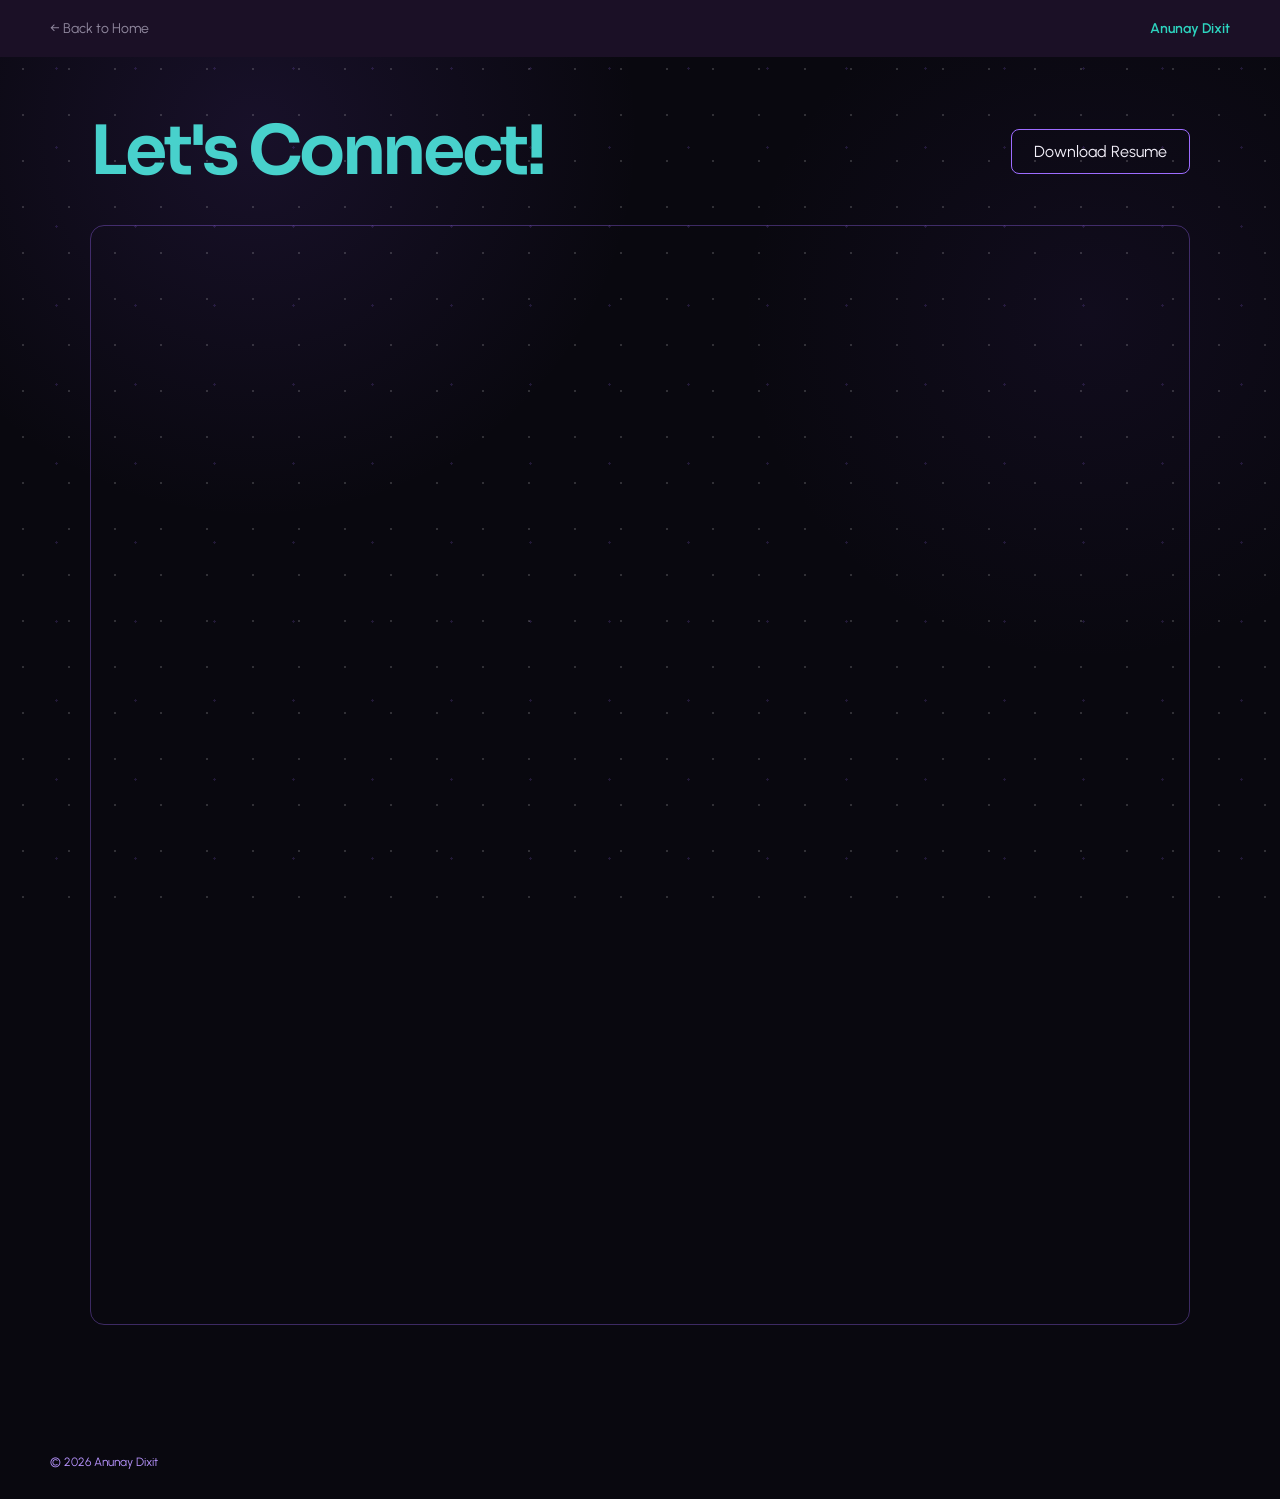
==== resume.html @ 6005b87a "Updated Resume and RC Page" ====
<!DOCTYPE html>
<html lang="en">

<head>
    <meta charset="UTF-8">
    <meta name="viewport" content="width=device-width, initial-scale=1.0">
<link rel="preconnect" href="https://fonts.googleapis.com">
<link rel="preconnect" href="https://fonts.gstatic.com" crossorigin>

<link href="https://fonts.googleapis.com/css2?family=Sora:wght@400;500;600;700&family=Urbanist:wght@400;500;600;700&display=swap" rel="stylesheet">
    <title>Resume | Anunay Dixit</title>

    <link rel="stylesheet" href="style.css">
</head>

<body>

    <header class="project-nav">

        <a href="index.html" class="back-link">
            ← Back to Home
        </a>

        <a href="index.html" class="project-home-link">
            Anunay Dixit
        </a>

    </header>


    <main class="resume-page">

        <div class="resume-header">

            <h1>Let's Connect!</h1>

            <a
                href="Anunay_Dixit_Resume.pdf"
                download
                class="resume-download-button">
                Download Resume
            </a>

        </div>


        <div class="resume-preview">

            <iframe
                src="Anunay_Dixit_Resume.pdf"
                title="Anunay Dixit Resume">
            </iframe>

        </div>

    </main>


    <footer class="site-footer">
        © 2026 Anunay Dixit
    </footer>

</body>

</html>
---- style.css ----
* {
    margin: 0;
    padding: 0;
    box-sizing: border-box;
}


body {
    font-family: Arial, Helvetica, sans-serif;
    background-color: #f7f7f5;
    color: #1d1d1f;
}


.hero {
    min-height: 100vh;

    display: flex;
    align-items: center;
    justify-content: space-between;

    max-width: 1200px;
    margin: auto;

    padding: 80px 50px;

    gap: 80px;
}


.hero-text {
    max-width: 650px;
}


.eyebrow {
    font-size: 13px;
    letter-spacing: 2px;

    margin-bottom: 22px;

    color: #6b6b6b;
}


h1 {
    font-size: 68px;
    line-height: 1;

    margin-bottom: 20px;
}


h2 {
    font-size: 24px;
    font-weight: 400;

    color: #555;

    margin-bottom: 28px;
}


.intro {
    font-size: 18px;
    line-height: 1.7;

    max-width: 600px;

    color: #555;
}


.buttons {
    display: flex;
    gap: 14px;

    margin-top: 35px;

    flex-wrap: wrap;
}


.button {
    text-decoration: none;

    padding: 14px 24px;

    border-radius: 8px;

    font-size: 15px;
    font-weight: 600;

    transition: 0.2s;
}


.primary {
    background-color: #1d1d1f;
    color: white;
}


.primary:hover {
    background-color: #3a3a3c;
}


.secondary {
    border: 1px solid #c9c9c9;

    color: #1d1d1f;

    background-color: transparent;
}


.secondary:hover {
    background-color: #eeeeeb;
}


.hero-image img {
    width: 340px;
    height: 420px;

    object-fit: cover;

    border-radius: 18px;
}


@media (max-width: 850px) {

    .hero {
        flex-direction: column-reverse;

        text-align: center;

        padding: 50px 25px;
    }


    h1 {
        font-size: 48px;
    }


    .buttons {
        justify-content: center;
    }


    .hero-image img {
        width: 280px;
        height: 350px;
    }

}

/* Contact Page */

.contact {
    max-width: 900px;
    margin: auto;
    padding: 100px 50px;
}


.back-link {
    display: inline-block;
    margin-bottom: 80px;

    text-decoration: none;
    color: #555;

    font-size: 15px;
}


.back-link:hover {
    color: #1d1d1f;
}


.contact h1 {
    font-size: 64px;
    margin-bottom: 25px;
}


.contact-intro {
    font-size: 19px;
    line-height: 1.7;

    color: #555;

    max-width: 600px;
    margin-bottom: 60px;
}


.contact-links {
    border-top: 1px solid #d8d8d8;
}


.contact-item {
    display: grid;
    grid-template-columns: 150px 1fr;

    padding: 25px 0;

    border-bottom: 1px solid #d8d8d8;
}


.contact-item p {
    color: #777;
}


.contact-item a {
    color: #1d1d1f;
    text-decoration: none;

    font-size: 17px;
}


.contact-item a:hover {
    text-decoration: underline;
}


@media (max-width: 600px) {

    .contact {
        padding: 50px 25px;
    }

    .contact h1 {
        font-size: 44px;
    }

    .contact-item {
        grid-template-columns: 1fr;
        gap: 8px;
    }

}
/* Projects Page */

.projects-page {
    max-width: 1200px;
    margin: auto;

    padding: 80px 50px 120px;
}


.projects-header {
    margin-bottom: 70px;
}


.projects-header h1 {
    font-size: 64px;

    margin-bottom: 20px;
}


.projects-intro {
    max-width: 650px;

    font-size: 18px;
    line-height: 1.7;

    color: #555;
}


/* Project List */

.project-list {
    border-top: 1px solid #d8d8d4;
}


.project-row {
    display: grid;

    grid-template-columns: 1fr auto;
    gap: 30px;

    align-items: center;

    min-height: 180px;

    padding: 35px 15px;

    border-bottom: 1px solid #d8d8d4;

    text-decoration: none;

    color: #1d1d1f;

    transition:
        padding-left 0.25s ease,
        background-color 0.25s ease;
}


.project-row:hover {
    padding-left: 30px;

    background-color: #eeeeeb;
}


.project-row-content h2 {
    font-size: 34px;

    font-weight: 500;

    color: #1d1d1f;

    margin: 0;
}


.project-row-arrow {
    font-size: 30px;

    color: #999;

    transition:
        transform 0.25s ease,
        color 0.25s ease;
}


.project-row:hover .project-row-arrow {
    transform: translateX(8px);

    color: #1d1d1f;
}


/* Mobile */

@media (max-width: 650px) {

    .projects-page {
        padding: 50px 25px 80px;
    }


    .projects-header h1 {
        font-size: 46px;
    }


    .project-row {
        grid-template-columns: 1fr;

        min-height: 140px;

        padding: 25px 5px;
    }


    .project-row:hover {
        padding-left: 5px;
    }


    .project-row-content h2 {
        font-size: 26px;
    }


    .project-row-arrow {
        display: none;
    }

    .subsystem-card-centered {
        width: 100%;
    }

}


/* Mobile */

@media (max-width: 600px) {

    .projects-page {
        padding: 50px 25px 80px;
    }


    .projects-header h1 {
        font-size: 46px;
    }


    .project-grid {
        grid-template-columns: 1fr;
    }


    .project-image {
        height: 240px;
    }

}
/* =====================================================
   PROJECT CASE STUDY
===================================================== */


.project-detail-page {
    background-color: #f7f7f5;
}


/* Top Navigation */

.project-nav {
    max-width: 1200px;

    margin: auto;

    padding: 35px 50px;

    display: flex;

    justify-content: space-between;
    align-items: center;
}


.project-nav a {
    color: #555;

    text-decoration: none;

    font-size: 14px;
}


.project-nav a:hover {
    color: #1d1d1f;
}


.project-home-link {
    font-weight: 600;
}



/* Main Case Study Width */

.project-detail-page main {
    max-width: 1200px;

    margin: auto;

    padding: 20px 50px 120px;
}



/* Hero */

.case-hero {
    padding: 60px 0 110px;
}


.case-hero h1 {
    font-size: clamp(56px, 8vw, 105px);

    line-height: 0.95;

    max-width: 1000px;

    margin-bottom: 35px;
}


.case-subtitle {
    max-width: 760px;

    font-size: 23px;

    line-height: 1.55;

    color: #555;
}


.project-meta {
    display: grid;

    grid-template-columns: repeat(4, 1fr);

    gap: 30px;

    margin: 60px 0;
}


.project-meta > div {
    border-top: 1px solid #ccc;

    padding-top: 15px;
}


.meta-label {
    display: block;

    color: #888;

    font-size: 12px;

    text-transform: uppercase;

    letter-spacing: 1px;

    margin-bottom: 8px;
}


.meta-value {
    font-size: 14px;

    line-height: 1.5;
}


.case-hero-media {
    width: 100%;
    height: 650px;
    border-radius: 18px;
    overflow: hidden;
    background: transparent;

    display: flex;
    align-items: center;
    justify-content: center;
}


.case-hero-media img {
    width: 100%;

    height: 100%;

    object-fit: cover;

    display: block;
}



/* Generic Sections */

.case-section {
    padding: 110px 0;

    border-top: 1px solid #d8d8d4;
}


.section-label {
    font-size: 12px;

    letter-spacing: 1.7px;

    color: #888;

    margin-bottom: 35px;
}


.section-heading {
    max-width: 780px;

    margin-bottom: 60px;
}


.section-heading h2,
.section-content h2 {
    font-size: 44px;

    line-height: 1.15;

    margin-bottom: 25px;
}


.section-heading p {
    color: #555;

    font-size: 18px;

    line-height: 1.7;
}



/* Two Column Sections */

.case-two-column {
    display: grid;

    grid-template-columns: 220px 1fr;

    gap: 80px;
}


.case-two-column .section-label {
    margin: 0;
}


.section-content {
    max-width: 760px;
}


.section-content p {
    font-size: 17px;

    line-height: 1.75;

    color: #555;

    margin-bottom: 22px;
}


.case-lead {
    font-size: 21px !important;

    color: #303030 !important;
}



/* Objectives */

.objective-grid {
    display: grid;

    grid-template-columns: repeat(2, 1fr);

    gap: 20px;
}


.objective-card {
    background: white;

    padding: 35px;

    border-radius: 14px;

    border: 1px solid #e0e0dd;
}


.objective-card span {
    font-size: 12px;

    color: #999;
}


.objective-card h3 {
    margin: 35px 0 12px;

    font-size: 21px;
}


.objective-card p {
    color: #666;

    line-height: 1.6;
}



/* Main Technical Image */

.large-project-image {
    margin: 60px 0 80px;
}


.large-project-image img {
    width: 100%;

    max-height: 650px;

    object-fit: contain;

    background: white;

    border-radius: 14px;

    padding: 30px;
}


figure figcaption {
    color: #777;

    font-size: 13px;

    line-height: 1.5;

    margin-top: 12px;
}



/* Subsystems */

.subsystem-grid {
    display: grid;

    grid-template-columns: repeat(2, 1fr);

    gap: 30px;
}


.subsystem-card {
    background: white;

    border: 1px solid #e1e1de;

    border-radius: 14px;

    overflow: hidden;
}


.subsystem-media {
    height: 310px;

    background: transparent;
}


.subsystem-media img {
    width: 100%;

    height: 100%;

    object-fit: contain;

    padding: 20px;
}


.subsystem-text {
    padding: 30px;
}


.subsystem-number {
    color: #999;

    font-size: 12px;
}


.subsystem-text h3 {
    font-size: 22px;

    margin: 18px 0 12px;
}


.subsystem-text p {
    color: #666;

    line-height: 1.65;
}



/* Engineering Decisions */

.decision-item {
    margin-top: 50px;

    padding-top: 30px;

    border-top: 1px solid #ddd;
}


.decision-item h3 {
    font-size: 22px;

    margin-bottom: 12px;
}



/* Image Pair */

.image-pair {
    display: grid;

    grid-template-columns: 1fr 1fr;

    gap: 30px;

    margin: 50px 0;
}


.image-pair img {
    width: 100%;

    height: 480px;

    object-fit: cover;

    border-radius: 12px;
}


.wide-body-text {
    max-width: 800px;

    color: #555;

    font-size: 17px;

    line-height: 1.75;
}



/* Videos */

.video-grid {
    display: grid;

    grid-template-columns: repeat(2, 1fr);

    gap: 30px;
}


.project-video video {
    width: 100%;

    height: 360px;

    object-fit: cover;

    background: #111;

    border-radius: 14px;
}



/* Results */

.results-grid {
    display: grid;

    grid-template-columns: repeat(4, 1fr);

    gap: 15px;

    margin-bottom: 80px;
}


.result-card {
    background: #1d1d1f;

    color: white;

    padding: 35px 25px;

    border-radius: 14px;
}


.result-number {
    font-size: 37px;

    font-weight: 600;

    margin-bottom: 14px;

    text-align: center;
}

.result-card-center-start {
    grid-column: 2;
}

.result-description {
    color: #ccc;

    line-height: 1.5;

    font-size: 14px;

    text-align: center;

}



/* Future Work */

.future-work {
    margin-top: 60px;

    padding-top: 30px;

    border-top: 1px solid #ddd;
}


.future-work h3 {
    font-size: 22px;

    margin-bottom: 20px;
}


.future-work ul {
    padding-left: 20px;
}


.future-work li {
    margin-bottom: 12px;

    line-height: 1.6;

    color: #555;
}



/* Team */

.team-section p {
    max-width: 750px;

    font-size: 16px;

    line-height: 1.7;
}


.acknowledgment {
    color: #777;

    margin-top: 15px;
}



/* Next Project */

.next-project {
    padding-top: 90px;

    border-top: 1px solid #ddd;
}


.next-project a {
    display: inline-block;

    color: #1d1d1f;

    text-decoration: none;

    font-size: 38px;

    font-weight: 600;

    margin-top: 10px;
}


.next-project a:hover {
    opacity: 0.6;
}



/* =====================================================
   RESPONSIVE
===================================================== */

@media (max-width: 900px) {

    .project-meta {
        grid-template-columns: repeat(2, 1fr);
    }


    .case-two-column {
        grid-template-columns: 1fr;

        gap: 30px;
    }


    .subsystem-grid {
        grid-template-columns: 1fr;
    }


    .results-grid {
        grid-template-columns: repeat(2, 1fr);
    }

}



@media (max-width: 650px) {

    .project-nav {
        padding: 25px;
    }


    .project-detail-page main {
        padding: 10px 25px 80px;
    }


    .case-hero {
        padding: 40px 0 80px;
    }


    .case-hero h1 {
        font-size: 54px;
    }


    .case-subtitle {
        font-size: 19px;
    }


    .project-meta {
        grid-template-columns: 1fr 1fr;

        gap: 20px;
    }


    .case-hero-media {
        height: 400px;
    }


    .case-section {
        padding: 75px 0;
    }


    .section-heading h2,
    .section-content h2 {
        font-size: 34px;
    }


    .objective-grid,
    .image-pair,
    .video-grid,
    .results-grid {
        grid-template-columns: 1fr;
    }


    .image-pair img {
        height: 350px;
    }


    .project-video video {
        height: 300px;
    }


    .next-project a {
        font-size: 28px;
    }

}
.inline-analysis-image {
    width: 100%;
    max-width: 650px;

    margin-top: 25px;

    background-color: white;

    padding: 20px;

    border-radius: 12px;
}
/* =====================================================
   WAKEWHEEL
===================================================== */


.award-banner {
    display: inline-block;

    margin-top: 35px;

    padding: 11px 18px;

    border: 1px solid #c8c8c5;

    border-radius: 100px;

    font-size: 14px;
    font-weight: 600;
}



/* How It Works */

.wakewheel-flow {
    display: grid;

    grid-template-columns:
        1fr auto
        1fr auto
        1fr auto
        1fr;

    gap: 18px;

    align-items: center;
}


.flow-card {
    background: white;

    border: 1px solid #e0e0dd;

    border-radius: 14px;

    padding: 28px;

    min-height: 230px;
}


.flow-number {
    color: #999;

    font-size: 12px;

    margin-bottom: 35px;
}


.flow-card h3 {
    font-size: 21px;

    margin-bottom: 12px;
}


.flow-card p {
    color: #666;

    line-height: 1.6;
}


.flow-arrow {
    color: #aaa;

    font-size: 24px;
}



/* Architecture */

.system-architecture {
    display: grid;

    grid-template-columns:
        1fr auto
        1fr auto
        1fr auto
        1fr;

    gap: 18px;

    align-items: center;
}


.architecture-node {
    background: white;

    border: 1px solid #e0e0dd;

    border-radius: 14px;

    padding: 30px;

    min-height: 200px;
}


.architecture-node span {
    color: #999;

    font-size: 11px;

    letter-spacing: 1px;
}


.architecture-node h3 {
    margin: 25px 0 12px;

    font-size: 20px;
}


.architecture-node p {
    color: #666;

    line-height: 1.6;

    font-size: 14px;
}


.architecture-line {
    color: #aaa;

    font-size: 24px;
}



/* Dashboard */

.dashboard-display img {
    width: 80%;

    border-radius: 14px;

    border: 1px solid #ddd;
    display: block;
    margin: 0 auto;
}

.dashboard-display figcaption {
    width: 80%;
    margin: 12px auto 0;
    text-align: left;
}


/* Demo */

.wakewheel-demo {
    max-width: 900px;
    margin: 0 auto;
}


.wakewheel-demo video {
    width: 100%;

    height: auto;

    max-height: 600px;
}



/* Award Outcome */

.award-outcome {
    margin-top: 60px;

    display: flex;

    gap: 25px;

    padding: 30px;

    border: 1px solid #ddd;

    border-radius: 14px;

    background: white;
}


.award-outcome > span {
    font-size: 30px;
}


.award-small {
    font-size: 11px !important;

    letter-spacing: 1.5px;

    color: #999 !important;

    margin-bottom: 8px !important;
}


.award-outcome h3 {
    font-size: 22px;

    margin-bottom: 5px;
}



/* Responsive */

@media (max-width: 950px) {

    .wakewheel-flow,
    .system-architecture {
        grid-template-columns: 1fr 1fr;
    }


    .flow-arrow,
    .architecture-line {
        display: none;
    }

}


@media (max-width: 600px) {

    .wakewheel-flow,
    .system-architecture {
        grid-template-columns: 1fr;
    }

}
/* =====================================================
   AUTOMATED DATA TRANSFER PROJECT
===================================================== */


/* Hero Architecture */

.automation-hero {
    min-height: 360px;

    display: grid;
    grid-template-columns: 1fr auto 1fr auto 1fr auto 1fr;

    gap: 20px;

    align-items: center;

    background: #1d1d1f;

    padding: 50px;

    border-radius: 18px;
}


.automation-hero-node {
    color: white;
}


.automation-hero-node span {
    font-size: 11px;

    letter-spacing: 1.5px;

    color: #999;
}


.automation-hero-node h3 {
    font-size: 22px;

    margin-top: 15px;
}


.automation-hero-arrow {
    color: #777;

    font-size: 28px;
}



/* Program Cards */

.program-grid {
    display: grid;

    grid-template-columns: repeat(3, 1fr);

    gap: 25px;
}


.program-card {
    background: white;

    border: 1px solid #dfdfdc;

    border-radius: 14px;

    padding: 32px;

    display: flex;
    flex-direction: column;

    min-height: 360px;
}


.program-top {
    display: flex;

    justify-content: space-between;

    align-items: center;

    margin-bottom: 55px;
}


.program-top span {
    color: #999;

    font-size: 12px;
}


.program-top code {
    background: #eeeeeb;

    padding: 7px 10px;

    border-radius: 6px;

    font-size: 12px;
}


.program-card h3 {
    font-size: 23px;

    margin-bottom: 15px;
}


.program-card > p {
    color: #666;

    line-height: 1.7;
}


.program-tech {
    margin-top: auto;

    padding-top: 30px;

    color: #888;

    font-size: 12px;
}



/* Direct Data Flow */

.vertical-flow {
    max-width: 750px;

    margin: 50px auto 0;
}


.data-flow-node {
    background: white;

    border: 1px solid #dededb;

    border-radius: 14px;

    padding: 30px;
}


.data-flow-node span {
    color: #999;

    font-size: 11px;

    letter-spacing: 1px;
}


.data-flow-node h3 {
    font-size: 21px;

    margin: 15px 0 10px;
}


.data-flow-node p {
    color: #666;

    line-height: 1.6;
}


.data-flow-node code {
    display: inline-block;

    margin-top: 18px;

    padding: 8px 12px;

    background: #eeeeeb;

    border-radius: 6px;
}


.vertical-arrow {
    text-align: center;

    padding: 13px;

    color: #aaa;

    font-size: 22px;
}



/* API Flow */

.api-flow {
    display: grid;

    grid-template-columns: 1fr auto 1fr auto 1fr;

    gap: 25px;

    align-items: center;

    margin-top: 50px;
}


.api-node {
    background: white;

    border: 1px solid #dededb;

    border-radius: 14px;

    padding: 35px;

    min-height: 220px;
}


.api-node span {
    font-size: 11px;

    letter-spacing: 1px;

    color: #999;
}


.api-node h3 {
    margin: 30px 0 12px;

    font-size: 20px;
}


.api-node p {
    color: #666;

    line-height: 1.6;
}


.api-connection {
    text-align: center;

    color: #999;

    font-size: 11px;

    letter-spacing: 1px;
}


.api-connection div {
    font-size: 25px;

    margin-top: 8px;
}



/* Code Examples */

.code-explanation-grid {
    display: grid;

    grid-template-columns: 1fr 1fr;

    gap: 30px;
}


.code-explanation {
    background: white;

    border: 1px solid #dededb;

    border-radius: 14px;

    padding: 35px;
}


.code-label {
    font-size: 11px;

    letter-spacing: 1.5px;

    color: #999;
}


.code-explanation h3 {
    margin: 15px 0 25px;

    font-size: 22px;
}


.code-explanation pre {
    background: #1d1d1f;

    color: #f5f5f5;

    padding: 25px;

    border-radius: 10px;

    overflow-x: auto;

    margin-bottom: 25px;
}


.code-explanation p:last-child {
    color: #666;

    line-height: 1.6;
}



/* Technologies */

.technology-grid {
    display: grid;

    grid-template-columns: repeat(3, 1fr);

    gap: 15px;
}


.technology-card {
    border-top: 1px solid #ccc;

    padding: 25px 5px;
}


.technology-card h3 {
    font-size: 19px;

    margin-bottom: 8px;
}


.technology-card p {
    color: #777;

    font-size: 14px;
}



/* Responsive */

@media (max-width: 950px) {

    .program-grid {
        grid-template-columns: 1fr;
    }


    .automation-hero {
        grid-template-columns: 1fr 1fr;
    }


    .automation-hero-arrow {
        display: none;
    }


    .api-flow {
        grid-template-columns: 1fr;
    }


    .api-connection {
        transform: rotate(90deg);

        margin: 5px;
    }

}


@media (max-width: 650px) {

    .automation-hero {
        grid-template-columns: 1fr;

        padding: 30px;
    }


    .code-explanation-grid {
        grid-template-columns: 1fr;
    }


    .technology-grid {
        grid-template-columns: 1fr 1fr;
    }

}

.hero-process {
    margin-top: 60px;
}

.hero-process-label {
    font-size: 12px;
    letter-spacing: 1.7px;
    color: #888;
    margin-bottom: 20px;
}

.automation-hero-node p {
    color: #aaa;
    font-size: 14px;
    line-height: 1.5;
    margin-top: 10px;
}

.method-grid {
    display: grid;
    grid-template-columns: repeat(2, 1fr);
    gap: 25px;
}

.method-card {
    background: white;
    border: 1px solid #dfdfdc;
    border-radius: 14px;
    padding: 35px;
    min-height: 360px;
}

.method-number {
    color: #999;
    font-size: 12px;
    margin-bottom: 50px;
}

.method-type {
    color: #888;
    font-size: 11px;
    letter-spacing: 1.4px;
    margin-bottom: 12px;
}

.method-card h3 {
    font-size: 25px;
    margin-bottom: 15px;
}

.method-card > p {
    color: #666;
    line-height: 1.7;
}

.method-file {
    display: inline-block;
    margin-top: 35px;
    padding: 8px 12px;
    background: #eeeeeb;
    border-radius: 6px;
    font-family: monospace;
    font-size: 13px;
}

@media (max-width: 650px) {

    .method-grid {
        grid-template-columns: 1fr;
    }

}

.result-title {
    font-size: 12px;
    font-weight: 600;
    letter-spacing: 1.2px;
    text-transform: uppercase;
    color: #777;
    margin-bottom: 18px;
}

.outcome-section .section-label {
    margin-bottom: 35px;
}


.outcome-content {
    max-width: 850px;

    margin: 0 auto;
}


.outcome-section .award-outcome {
    margin-top: 0;

    margin-left: auto;
    margin-right: auto;

    max-width: 700px;
}


.outcome-text {
    max-width: 760px;
    margin: 55px auto 0;
    text-align: center;
}

.outcome-text p {
    font-size: 17px;
    line-height: 1.8;
    color: #555;
    margin: 0;
}

.subsystem-card-centered {
    grid-column: 1 / -1;
    width: calc(50% - 12px);
    justify-self: center;
}

.centered-text {
    max-width: 760px;
    margin-left: auto;
    margin-right: auto;
    text-align: center;
}

.centered-text-left-indent {
    max-width: 760px;
    margin-left: auto;
    margin-right: auto;
    text-align: left;
}

.project-gif {
    width: 100%;
    aspect-ratio: 1 / 1;
    object-fit: cover;
    display: block;
    border-radius: 12px;
}

.project-gif-right {
    width: 100%;
    aspect-ratio: 1 / 1;
    object-fit: cover;
    display: block;
    border-radius: 12px;
    object-position: 70% 30%;
}

.project-gif-top {
    width: 100%;
    aspect-ratio: 1 / 1;
    object-fit: cover;
    display: block;
    border-radius: 12px;
    object-position: 50% 30%;
}

.subsystem-media-two {
    display: grid;
    grid-template-columns: 1fr 1fr;
    gap: 6px;
}

.subsystem-media-two img {
    width: 100%;
    height: 100%;
    object-fit: cover;
    min-width: 0;
}

.prototype-image {
    max-width: 500px;
    margin: 0 auto;
}

.prototype-image img {
    width: 100%;
    display: block;
    border: none;
    background: transparent;
    padding: 0;
    box-shadow: none;
    border-radius: 0;
}

.case-hero-media .rc-hero-image {
    width: 90%;
    height: 90%;
    object-fit: contain;
    object-position: center;
    display: block;
    margin: 0 auto;
}

.hero-image-pair {
    display: grid;
    grid-template-columns: 1fr 1fr;
    gap: 20px;

    width: 100%;
    height: 70%;
}

.hero-image-pair img {
    width: 100%;
    height: 100%;
    object-fit: cover;


    display: block;
    border-radius: 18px;
}



.wakewheel-hero-image {
    width: 100%;
    height: 100%;
    object-fit: contain !important;
    object-position: center;
}

/* New Theme Code */

* {
    margin: 0;
    padding: 0;
    box-sizing: border-box;
}


body {
    font-family: Arial, Helvetica, sans-serif;
    background-color: #f7f7f5;
    color: #1d1d1f;
}


.hero {
    min-height: 100vh;

    display: flex;
    align-items: center;
    justify-content: space-between;

    max-width: 1200px;
    margin: auto;

    padding: 80px 50px;

    gap: 80px;
}


.hero-text {
    max-width: 650px;
}


.eyebrow {
    font-size: 13px;
    letter-spacing: 2px;

    margin-bottom: 22px;

    color: #6b6b6b;
}


h1 {
    font-size: 68px;
    line-height: 1;
    color: #b894ff;

    margin-bottom: 20px;
}


h2 {
    font-size: 24px;
    font-weight: 400;

    color: #555;

    margin-bottom: 28px;
}


.intro {
    font-size: 18px;
    line-height: 1.7;

    max-width: 600px;

    color: #555;
}


.buttons {
    display: flex;
    gap: 14px;

    margin-top: 35px;

    flex-wrap: wrap;
}


.button {
    text-decoration: none;

    padding: 14px 24px;

    border-radius: 8px;

    font-size: 15px;
    font-weight: 600;

    transition: 0.2s;
}


.primary {
    background-color: #1d1d1f;
    color: white;
}


.primary:hover {
    background-color: #3a3a3c;
}


.secondary {
    border: 1px solid #c9c9c9;

    color: #1d1d1f;

    background-color: transparent;
}


.secondary:hover {
    background-color: #eeeeeb;
}


.hero-image img {
    width: 340px;
    height: 420px;

    object-fit: cover;

    border-radius: 18px;
}


@media (max-width: 850px) {

    .hero {
        flex-direction: column-reverse;

        text-align: center;

        padding: 50px 25px;
    }


    h1 {
        font-size: 48px;
    }


    .buttons {
        justify-content: center;
    }


    .hero-image img {
        width: 280px;
        height: 350px;
    }

}

/* Contact Page */

.contact {
    max-width: 900px;
    margin: auto;
    padding: 100px 50px;
}


.back-link {
    display: inline-block;
    margin-bottom: 80px;

    text-decoration: none;
    color: #555;

    font-size: 15px;
}


.back-link:hover {
    color: #1d1d1f;
}


.contact h1 {
    font-size: 64px;
    margin-bottom: 25px;
}


.contact-intro {
    font-size: 19px;
    line-height: 1.7;

    color: #555;

    max-width: 600px;
    margin-bottom: 60px;
}


.contact-links {
    border-top: 1px solid #d8d8d8;
}


.contact-item {
    display: grid;
    grid-template-columns: 150px 1fr;

    padding: 25px 0;

    border-bottom: 1px solid #d8d8d8;
}


.contact-item p {
    color: #777;
}


.contact-item a {
    color: #1d1d1f;
    text-decoration: none;

    font-size: 17px;
}


.contact-item a:hover {
    text-decoration: underline;
}


@media (max-width: 600px) {

    .contact {
        padding: 50px 25px;
    }

    .contact h1 {
        font-size: 44px;
    }

    .contact-item {
        grid-template-columns: 1fr;
        gap: 8px;
    }

}
/* Projects Page */

.projects-page {
    max-width: 1200px;
    margin: auto;

    padding: 80px 50px 120px;
}


.projects-header {
    margin-bottom: 70px;
}


.projects-header h1 {
    font-size: 64px;

    margin-bottom: 20px;
}


.projects-intro {
    max-width: 650px;

    font-size: 18px;
    line-height: 1.7;

    color: #555;
}


/* Project List */

.project-list {
    border-top: 1px solid #d8d8d4;
}


.project-row {
    display: grid;

    grid-template-columns: 1fr auto;
    gap: 30px;

    align-items: center;

    min-height: 180px;

    padding: 35px 15px;

    border-bottom: 1px solid #d8d8d4;

    text-decoration: none;

    color: #1d1d1f;

    transition:
        padding-left 0.25s ease,
        background-color 0.25s ease;
}


.project-row:hover {
    padding-left: 30px;

    background-color: #eeeeeb;
}


.project-row-content h2 {
    font-size: 34px;

    font-weight: 500;

    color: #1d1d1f;

    margin: 0;
}


.project-row-arrow {
    font-size: 30px;

    color: #999;

    transition:
        transform 0.25s ease,
        color 0.25s ease;
}


.project-row:hover .project-row-arrow {
    transform: translateX(8px);

    color: #1d1d1f;
}


/* Mobile */

@media (max-width: 650px) {

    .projects-page {
        padding: 50px 25px 80px;
    }


    .projects-header h1 {
        font-size: 46px;
    }


    .project-row {
        grid-template-columns: 1fr;

        min-height: 140px;

        padding: 25px 5px;
    }


    .project-row:hover {
        padding-left: 5px;
    }


    .project-row-content h2 {
        font-size: 26px;
    }


    .project-row-arrow {
        display: none;
    }

    .subsystem-card-centered {
        width: 100%;
    }

}


/* Mobile */

@media (max-width: 600px) {

    .projects-page {
        padding: 50px 25px 80px;
    }


    .projects-header h1 {
        font-size: 46px;
    }


    .project-grid {
        grid-template-columns: 1fr;
    }


    .project-image {
        height: 240px;
    }

}
/* =====================================================
   PROJECT CASE STUDY
===================================================== */


.project-detail-page {
    background-color: #f7f7f5;
}


/* Top Navigation */

.project-nav {
    position: sticky;
    top: 0;
    z-index: 1000;

    width: 100%;
    padding: 20px 50px;

    background: #1b1026;
    box-sizing: border-box;

    display: flex;
    justify-content: space-between;
    align-items: center;
}

.project-nav .back-link,
.project-nav .project-home-link {
    margin: 0;
    padding: 0;
}



.project-nav a {
    color: #555;

    text-decoration: none;

    font-size: 14px;
}


.project-nav a:hover {
    color: #1d1d1f;
}


.project-home-link {
    font-weight: 600;
}



/* Main Case Study Width */

.project-detail-page main {
    max-width: 1200px;

    margin: auto;

    padding: 20px 50px 120px;
}



/* Hero */

.case-hero {
    padding: 60px 0 110px;
}


.case-hero h1 {
    font-size: clamp(56px, 8vw, 105px);

    line-height: 0.95;

    max-width: 1000px;

    margin-bottom: 35px;

}


.case-subtitle {
    max-width: 760px;

    font-size: 23px;

    line-height: 1.55;

    color: #555;
}


.project-meta {
    display: grid;

    grid-template-columns: repeat(4, 1fr);

    gap: 30px;

    margin: 60px 0;
}


.project-meta > div {
    border-top: 1px solid #ccc;

    padding-top: 15px;
}


.meta-label {
    display: block;

    color: #888;

    font-size: 12px;

    text-transform: uppercase;

    letter-spacing: 1px;

    margin-bottom: 8px;
}


.meta-value {
    font-size: 14px;

    line-height: 1.5;
}


.case-hero-media {
    width: 100%;
    height: 650px;
    border-radius: 18px;
    overflow: hidden;
    background: transparent;

    display: flex;
    align-items: center;
    justify-content: center;
}


.case-hero-media img {
    width: 100%;

    height: 100%;

    object-fit: cover;

    display: block;
}



/* Generic Sections */

.case-section {
    padding: 110px 0;

    border-top: 1px solid #d8d8d4;
}


.section-label {
    font-size: 12px;

    letter-spacing: 1.7px;

    color: #888;

    margin-bottom: 35px;
}


.section-heading {
    max-width: 780px;

    margin-bottom: 60px;
}


.section-heading h2,
.section-content h2 {
    font-size: 44px;

    line-height: 1.15;

    margin-bottom: 25px;
}


.section-heading p {
    color: #555;

    font-size: 18px;

    line-height: 1.7;
}



/* Two Column Sections */

.case-two-column {
    display: grid;

    grid-template-columns: 220px 1fr;

    gap: 80px;
}


.case-two-column .section-label {
    margin: 0;
}


.section-content {
    max-width: 760px;
}


.section-content p {
    font-size: 17px;

    line-height: 1.75;

    color: #555;

    margin-bottom: 22px;
}


.case-lead {
    font-size: 21px !important;

    color: #303030 !important;
}



/* Objectives */

.objective-grid {
    display: grid;

    grid-template-columns: repeat(2, 1fr);

    gap: 20px;
}


.objective-card {
    background: white;

    padding: 35px;

    border-radius: 14px;

    border: 1px solid #e0e0dd;
}


.objective-card span {
    font-size: 12px;

    color: #999;
}


.objective-card h3 {
    margin: 35px 0 12px;

    font-size: 21px;
}


.objective-card p {
    color: #666;

    line-height: 1.6;
}



/* Main Technical Image */

.large-project-image {
    margin: 60px 0 80px;
}


.large-project-image img {
    width: 100%;

    max-height: 650px;

    object-fit: contain;

    background: white;

    border-radius: 14px;

    padding: 30px;
}


figure figcaption {
    color: #777;

    font-size: 13px;

    line-height: 1.5;

    margin-top: 12px;
}



/* Subsystems */

.subsystem-grid {
    display: grid;

    grid-template-columns: repeat(2, 1fr);

    gap: 30px;
}


.subsystem-card {
    background: white;

    border: 1px solid #e1e1de;

    border-radius: 14px;

    overflow: hidden;
}


.subsystem-media {
    height: 310px;

    background: transparent;
}


.subsystem-media img {
    width: 100%;

    height: 100%;

    object-fit: contain;

    padding: 20px;
}


.subsystem-text {
    padding: 30px;
}


.subsystem-number {
    color: #999;

    font-size: 12px;
}


.subsystem-text h3 {
    font-size: 22px;

    margin: 18px 0 12px;
}


.subsystem-text p {
    color: #666;

    line-height: 1.65;
}



/* Engineering Decisions */

.decision-item {
    margin-top: 50px;

    padding-top: 30px;

    border-top: 1px solid #ddd;
}


.decision-item h3 {
    font-size: 22px;

    margin-bottom: 12px;
}



/* Image Pair */

.image-pair {
    display: grid;

    grid-template-columns: 1fr 1fr;

    gap: 30px;

    margin: 50px 0;
}


.image-pair img {
    width: 100%;

    height: 480px;

    object-fit: cover;

    border-radius: 12px;
}


.wide-body-text {
    max-width: 800px;

    color: #555;

    font-size: 17px;

    line-height: 1.75;
}



/* Videos */

.video-grid {
    display: grid;

    grid-template-columns: repeat(2, 1fr);

    gap: 30px;
}


.project-video video {
    width: 100%;

    height: 360px;

    object-fit: cover;

    background: #111;

    border-radius: 14px;
}



/* Results */

.results-grid {
    display: grid;

    grid-template-columns: repeat(3, 1fr);
    gap: 15px;

    margin-bottom: 80px;
}


.result-card {
    background: #1d1d1f;

    color: white;

    padding: 35px 25px;

    border-radius: 14px;
}


.result-number {
    font-size: 37px;

    font-weight: 600;

    margin-bottom: 14px;

    text-align: center;
}

.result-card-center-start {
    grid-column: 2;
}

.result-description {
    color: #ccc;

    line-height: 1.5;

    font-size: 14px;

    text-align: center;

}



/* Future Work */

.future-work {
    margin-top: 60px;

    padding-top: 30px;

    border-top: 1px solid #ddd;
}


.future-work h3 {
    font-size: 22px;

    margin-bottom: 20px;
}


.future-work ul {
    padding-left: 20px;
}


.future-work li {
    margin-bottom: 12px;

    line-height: 1.6;

    color: #555;
}



/* Team */

.team-section p {
    max-width: 750px;

    font-size: 16px;

    line-height: 1.7;
}


.acknowledgment {
    color: #777;

    margin-top: 15px;
}



/* Next Project */

.next-project {
    padding-top: 90px;

    border-top: 1px solid #ddd;
}


.next-project a {
    display: inline-block;

    color: #1d1d1f;

    text-decoration: none;

    font-size: 38px;

    font-weight: 600;

    margin-top: 10px;
}


.next-project a:hover {
    opacity: 0.6;
}



/* =====================================================
   RESPONSIVE
===================================================== */

@media (max-width: 900px) {

    .project-meta {
        grid-template-columns: repeat(2, 1fr);
    }


    .case-two-column {
        grid-template-columns: 1fr;

        gap: 30px;
    }


    .subsystem-grid {
        grid-template-columns: 1fr;
    }


    .results-grid {
        grid-template-columns: repeat(2, 1fr);
    }

}



@media (max-width: 650px) {

    .project-nav {
        padding: 14px 25px;
    }


    .project-detail-page main {
        padding: 10px 25px 80px;
    }


    .case-hero {
        padding: 40px 0 80px;
    }


    .case-hero h1 {
        font-size: 54px;
    }


    .case-subtitle {
        font-size: 19px;
    }


    .project-meta {
        grid-template-columns: 1fr 1fr;

        gap: 20px;
    }


    .case-hero-media {
        height: 400px;
    }


    .case-section {
        padding: 75px 0;
    }


    .section-heading h2,
    .section-content h2 {
        font-size: 34px;
    }


    .objective-grid,
    .image-pair,
    .video-grid,
    .results-grid {
        grid-template-columns: 1fr;
    }


    .image-pair img {
        height: 350px;
    }


    .project-video video {
        height: 300px;
    }


    .next-project a {
        font-size: 28px;
    }

}
.inline-analysis-image {
    width: 100%;
    max-width: 650px;

    margin-top: 25px;

    background-color: white;

    padding: 20px;

    border-radius: 12px;
}
/* =====================================================
   WAKEWHEEL
===================================================== */


.award-banner {
    display: inline-block;

    margin-top: 35px;

    padding: 11px 18px;

    border: 1px solid #c8c8c5;

    border-radius: 100px;

    font-size: 14px;
    font-weight: 600;
}



/* How It Works */

.wakewheel-flow {
    display: grid;

    grid-template-columns:
        1fr auto
        1fr auto
        1fr auto
        1fr;

    gap: 18px;

    align-items: center;
}


.flow-card {
    background: white;

    border: 1px solid #e0e0dd;

    border-radius: 14px;

    padding: 28px;

    min-height: 230px;
}


.flow-number {
    color: #999;

    font-size: 12px;

    margin-bottom: 35px;
}


.flow-card h3 {
    font-size: 21px;

    margin-bottom: 12px;
}


.flow-card p {
    color: #666;

    line-height: 1.6;
}


.flow-arrow {
    color: #aaa;

    font-size: 24px;
}



/* Architecture */

.system-architecture {
    display: grid;

    grid-template-columns:
        1fr auto
        1fr auto
        1fr auto
        1fr;

    gap: 18px;

    align-items: center;
}


.architecture-node {
    background: white;

    border: 1px solid #e0e0dd;

    border-radius: 14px;

    padding: 30px;

    min-height: 200px;
}


.architecture-node span {
    color: #999;

    font-size: 11px;

    letter-spacing: 1px;
}


.architecture-node h3 {
    margin: 25px 0 12px;

    font-size: 20px;
}


.architecture-node p {
    color: #666;

    line-height: 1.6;

    font-size: 14px;
}


.architecture-line {
    color: #aaa;

    font-size: 24px;
}



/* Dashboard */

.dashboard-display img {
    width: 80%;

    border-radius: 14px;

    border: 1px solid #ddd;
    display: block;
    margin: 0 auto;
}



/* Demo */

.wakewheel-demo {
    max-width: 900px;
}


.wakewheel-demo video {
    width: 100%;

    height: auto;

    max-height: 600px;
}



/* Award Outcome */

.award-outcome {
    margin-top: 60px;

    display: flex;

    gap: 25px;

    padding: 30px;

    border: 1px solid #ddd;

    border-radius: 14px;

    background: white;
}


.award-outcome > span {
    font-size: 30px;
}


.award-small {
    font-size: 11px !important;

    letter-spacing: 1.5px;

    color: #999 !important;

    margin-bottom: 8px !important;
}


.award-outcome h3 {
    font-size: 22px;

    margin-bottom: 5px;
}



/* Responsive */

@media (max-width: 950px) {

    .wakewheel-flow,
    .system-architecture {
        grid-template-columns: 1fr 1fr;
    }


    .flow-arrow,
    .architecture-line {
        display: none;
    }

}


@media (max-width: 600px) {

    .wakewheel-flow,
    .system-architecture {
        grid-template-columns: 1fr;
    }

}
/* =====================================================
   AUTOMATED DATA TRANSFER PROJECT
===================================================== */


/* Hero Architecture */

.automation-hero {
    min-height: 360px;

    display: grid;
    grid-template-columns: 1fr auto 1fr auto 1fr auto 1fr;

    gap: 20px;

    align-items: center;

    background: #1d1d1f;

    padding: 50px;

    border-radius: 18px;
}


.automation-hero-node {
    color: white;
}


.automation-hero-node span {
    font-size: 11px;

    letter-spacing: 1.5px;

    color: #999;
}


.automation-hero-node h3 {
    font-size: 22px;

    margin-top: 15px;
}


.automation-hero-arrow {
    color: #777;

    font-size: 28px;
}



/* Program Cards */

.program-grid {
    display: grid;

    grid-template-columns: repeat(3, 1fr);

    gap: 25px;
}


.program-card {
    background: white;

    border: 1px solid #dfdfdc;

    border-radius: 14px;

    padding: 32px;

    display: flex;
    flex-direction: column;

    min-height: 360px;
}


.program-top {
    display: flex;

    justify-content: space-between;

    align-items: center;

    margin-bottom: 55px;
}


.program-top span {
    color: #999;

    font-size: 12px;
}


.program-top code {
    background: #eeeeeb;

    padding: 7px 10px;

    border-radius: 6px;

    font-size: 12px;
}


.program-card h3 {
    font-size: 23px;

    margin-bottom: 15px;
}


.program-card > p {
    color: #666;

    line-height: 1.7;
}


.program-tech {
    margin-top: auto;

    padding-top: 30px;

    color: #888;

    font-size: 12px;
}



/* Direct Data Flow */

.vertical-flow {
    max-width: 750px;

    margin: 50px auto 0;
}


.data-flow-node {
    background: white;

    border: 1px solid #dededb;

    border-radius: 14px;

    padding: 30px;
}


.data-flow-node span {
    color: #999;

    font-size: 11px;

    letter-spacing: 1px;
}


.data-flow-node h3 {
    font-size: 21px;

    margin: 15px 0 10px;
}


.data-flow-node p {
    color: #666;

    line-height: 1.6;
}


.data-flow-node code {
    display: inline-block;

    margin-top: 18px;

    padding: 8px 12px;

    background: #eeeeeb;

    border-radius: 6px;
}


.vertical-arrow {
    text-align: center;

    padding: 13px;

    color: #aaa;

    font-size: 22px;
}



/* API Flow */

.api-flow {
    display: grid;

    grid-template-columns: 1fr auto 1fr auto 1fr;

    gap: 25px;

    align-items: center;

    margin-top: 50px;
}


.api-node {
    background: white;

    border: 1px solid #dededb;

    border-radius: 14px;

    padding: 35px;

    min-height: 220px;
}


.api-node span {
    font-size: 11px;

    letter-spacing: 1px;

    color: #999;
}


.api-node h3 {
    margin: 30px 0 12px;

    font-size: 20px;
}


.api-node p {
    color: #666;

    line-height: 1.6;
}


.api-connection {
    text-align: center;

    color: #999;

    font-size: 11px;

    letter-spacing: 1px;
}


.api-connection div {
    font-size: 25px;

    margin-top: 8px;
}



/* Code Examples */

.code-explanation-grid {
    display: grid;

    grid-template-columns: 1fr 1fr;

    gap: 30px;
}


.code-explanation {
    background: white;

    border: 1px solid #dededb;

    border-radius: 14px;

    padding: 35px;
}


.code-label {
    font-size: 11px;

    letter-spacing: 1.5px;

    color: #999;
}


.code-explanation h3 {
    margin: 15px 0 25px;

    font-size: 22px;
}


.code-explanation pre {
    background: #1d1d1f;

    color: #f5f5f5;

    padding: 25px;

    border-radius: 10px;

    overflow-x: auto;

    margin-bottom: 25px;
}


.code-explanation p:last-child {
    color: #666;

    line-height: 1.6;
}



/* Technologies */

.technology-grid {
    display: grid;

    grid-template-columns: repeat(3, 1fr);

    gap: 15px;
}


.technology-card {
    border-top: 1px solid #ccc;

    padding: 25px 5px;
}


.technology-card h3 {
    font-size: 19px;

    margin-bottom: 8px;
}


.technology-card p {
    color: #777;

    font-size: 14px;
}



/* Responsive */

@media (max-width: 950px) {

    .program-grid {
        grid-template-columns: 1fr;
    }


    .automation-hero {
        grid-template-columns: 1fr 1fr;
    }


    .automation-hero-arrow {
        display: none;
    }


    .api-flow {
        grid-template-columns: 1fr;
    }


    .api-connection {
        transform: rotate(90deg);

        margin: 5px;
    }

}


@media (max-width: 650px) {

    .automation-hero {
        grid-template-columns: 1fr;

        padding: 30px;
    }


    .code-explanation-grid {
        grid-template-columns: 1fr;
    }


    .technology-grid {
        grid-template-columns: 1fr 1fr;
    }

}

.hero-process {
    margin-top: 60px;
}

.hero-process-label {
    font-size: 12px;
    letter-spacing: 1.7px;
    color: #888;
    margin-bottom: 20px;
}

.automation-hero-node p {
    color: #aaa;
    font-size: 14px;
    line-height: 1.5;
    margin-top: 10px;
}

.method-grid {
    display: grid;
    grid-template-columns: repeat(2, 1fr);
    gap: 25px;
}

.method-card {
    background: white;
    border: 1px solid #dfdfdc;
    border-radius: 14px;
    padding: 35px;
    min-height: 360px;
}

.method-number {
    color: #999;
    font-size: 12px;
    margin-bottom: 50px;
}

.method-type {
    color: #888;
    font-size: 11px;
    letter-spacing: 1.4px;
    margin-bottom: 12px;
}

.method-card h3 {
    font-size: 25px;
    margin-bottom: 15px;
}

.method-card > p {
    color: #666;
    line-height: 1.7;
}

.method-file {
    display: inline-block;
    margin-top: 35px;
    padding: 8px 12px;
    background: #eeeeeb;
    border-radius: 6px;
    font-family: monospace;
    font-size: 13px;
}

@media (max-width: 650px) {

    .method-grid {
        grid-template-columns: 1fr;
    }

}

.result-title {
    font-size: 12px;
    font-weight: 600;
    letter-spacing: 1.2px;
    text-transform: uppercase;
    color: #777;
    margin-bottom: 18px;
}

.outcome-section .section-label {
    margin-bottom: 35px;
}


.outcome-content {
    max-width: 850px;

    margin: 0 auto;
}


.outcome-section .award-outcome {
    margin-top: 0;

    margin-left: auto;
    margin-right: auto;

    max-width: 700px;
}


.outcome-text {
    max-width: 760px;
    margin: 55px auto 0;
    text-align: center;
}

.outcome-text p {
    font-size: 17px;
    line-height: 1.8;
    color: #555;
    margin: 0;
}

.subsystem-card-centered {
    grid-column: 1 / -1;
    width: calc(50% - 12px);
    justify-self: center;
}

.centered-text {
    max-width: 760px;
    margin-left: auto;
    margin-right: auto;
    text-align: center;
}

.centered-text-left-indent {
    max-width: 760px;
    margin-left: auto;
    margin-right: auto;
    text-align: left;
}

.project-gif {
    width: 100%;
    aspect-ratio: 1 / 1;
    object-fit: cover;
    display: block;
    border-radius: 12px;
}

.project-gif-right {
    width: 100%;
    aspect-ratio: 1 / 1;
    object-fit: cover;
    display: block;
    border-radius: 12px;
    object-position: 70% 30%;
}

.project-gif-top {
    width: 100%;
    aspect-ratio: 1 / 1;
    object-fit: cover;
    display: block;
    border-radius: 12px;
    object-position: 50% 30%;
}

.subsystem-media-two {
    display: grid;
    grid-template-columns: 1fr 1fr;
    gap: 6px;
}

.subsystem-media-two img {
    width: 100%;
    height: 100%;
    object-fit: cover;
    min-width: 0;
}

.prototype-image {
    max-width: 500px;
    margin: 0 auto;
}

.prototype-image img {
    width: 100%;
    display: block;
    border: none;
    background: transparent;
    padding: 0;
    box-shadow: none;
    border-radius: 0;
}

.case-hero-media .rc-hero-image {
    width: 90%;
    height: 90%;
    object-fit: contain;
    object-position: center;
    display: block;
    margin: 0 auto;
}

.hero-image-pair {
    display: grid;
    grid-template-columns: 1fr 1fr;
    gap: 20px;

    width: 100%;
    height: 70%;
}

.hero-image-pair img {
    width: 100%;
    height: 100%;
    object-fit: cover;


    display: block;
    border-radius: 18px;
}

.case-hero-media .rc-cad-image {
    width: 80%;
    height: 80%;
    object-fit: contain;
    object-position: center;

    border: none;
    box-shadow: none;

    margin: 0 auto;
}

.wakewheel-hero-image {
    width: 100%;
    height: 100%;
    object-fit: contain !important;
    object-position: center;
}

/* =====================================================
   DARK SPACE + PURPLE THEME OVERRIDES
   Added as a visual layer only. Existing styles above
   remain intact.
===================================================== */

:root {
    --bg-deep: #09080f;
    --bg-surface: #111019;
    --bg-surface-soft: rgba(19, 17, 29, 0.88);
    --bg-card: rgba(22, 19, 34, 0.88);

    --text-main: #f4f1fb;
    --text-soft: #c8c2d4;
    --text-muted: #91899f;

    --purple: #9d6cff;
    --purple-bright: #b894ff;
    --purple-soft: rgba(157, 108, 255, 0.16);
    --purple-border: rgba(178, 137, 255, 0.28);

    --line: rgba(255, 255, 255, 0.10);
    --shadow-purple: 0 18px 55px rgba(78, 38, 132, 0.18);
}


/* Overall page */

html {
    scroll-behavior: smooth;
}

body,
.project-detail-page {
    background-color: var(--bg-deep);
    color: var(--text-main);

    background-image:
        radial-gradient(circle, rgba(255, 255, 255, 0.16) 1px, transparent 1.3px),
        radial-gradient(circle, rgba(157, 108, 255, 0.16) 1px, transparent 1.3px),
        radial-gradient(circle at 20% 15%, rgba(111, 66, 193, 0.15), transparent 30%),
        radial-gradient(circle at 85% 35%, rgba(81, 45, 145, 0.11), transparent 28%);

    background-size:
        46px 46px,
        79px 79px,
        auto,
        auto;

    background-position:
        0 0,
        17px 29px,
        0 0,
        0 0;

    background-attachment: fixed;

    font-family:
        "Segoe UI Variable",
        "Segoe UI",
        Inter,
        system-ui,
        -apple-system,
        BlinkMacSystemFont,
        sans-serif;
}


/* Typography */


h2,
h3 {
    color: var(--text-main);
}

h1 {
    font-weight: 650;
    letter-spacing: -0.045em;
    color: #48D1CC;

}

h2 {
    color: var(--text-soft);
}

p,
.intro,
.projects-intro,
.contact-intro,
.section-heading p,
.section-content p,
.wide-body-text,
.flow-card p,
.architecture-node p,
.program-card > p,
.data-flow-node p,
.api-node p,
.code-explanation p:last-child,
.method-card > p,
.outcome-text p,
.future-work li {
    color: var(--text-soft);
}

.eyebrow,
.section-label,
.meta-label,
.hero-process-label,
.method-type,
.code-label {
    color: var(--purple-bright);
}

.section-label,
.eyebrow,
.hero-process-label {
    font-weight: 600;
}

::selection {
    background: var(--purple);
    color: white;
}


/* Links and navigation */

.back-link,
.project-nav a {
    color: var(--text-muted);
    transition:
        color 0.25s ease,
        transform 0.25s ease;
}

.back-link:hover,
.project-nav a:hover {
    color: var(--purple-bright);
}

.project-home-link {
    color: #2dd4bf !important;
}


/* Buttons */

.button {
    transition:
        transform 0.25s ease,
        box-shadow 0.25s ease,
        background-color 0.25s ease,
        border-color 0.25s ease,
        color 0.25s ease;
}

.button:hover {
    transform: translateY(-2px);
}

.primary {
    background: linear-gradient(135deg, #8155e8, #a777ff);
    color: white;
    box-shadow: 0 10px 30px rgba(132, 79, 226, 0.22);
}

.primary:hover {
    background: linear-gradient(135deg, #9165f4, #b38cff);
    box-shadow: 0 14px 34px rgba(132, 79, 226, 0.30);
}

.secondary {
    border: 1px solid var(--purple-border);
    color: var(--text-main);
    background: rgba(255, 255, 255, 0.025);
}

.secondary:hover {
    background: var(--purple-soft);
    border-color: rgba(184, 148, 255, 0.55);
}


/* Homepage image */

.hero-image img {
    border: 1px solid var(--purple-border);
    box-shadow: var(--shadow-purple);
    transition:
        transform 0.35s ease,
        box-shadow 0.35s ease;
}

.hero-image img:hover {
    transform: translateY(-5px);
    box-shadow: 0 24px 70px rgba(88, 46, 152, 0.28);
}


/* Contact page */

.contact-links {
    border-top-color: var(--line);
}

.contact-item {
    border-bottom-color: var(--line);
}

.contact-item p {
    color: var(--text-muted);
}

.contact-item a {
    color: var(--text-main);
    transition: color 0.2s ease;
}

.contact-item a:hover {
    color: var(--purple-bright);
}


/* Projects page */

.project-list {
    border-top-color: var(--line);
}

.project-row {
    color: var(--text-main);
    border-bottom-color: var(--line);

    transition:
        padding-left 0.25s ease,
        background-color 0.25s ease,
        border-color 0.25s ease,
        transform 0.25s ease;
}

.project-row:hover {
    background: linear-gradient(
        90deg,
        rgba(157, 108, 255, 0.13),
        rgba(157, 108, 255, 0.025)
    );

    border-bottom-color: var(--purple-border);
}

.project-row-content h2 {
    color: var(--text-main);
}

.project-row-arrow {
    color: #6f657c;
}

.project-row:hover .project-row-arrow {
    color: var(--purple-bright);
}


/* Case study sections */

.case-section,
.next-project {
    border-top-color: var(--line);
}

.project-meta > div,
.decision-item,
.future-work,
.technology-card {
    border-top-color: var(--line);
}

.case-subtitle,
.case-lead {
    color: var(--text-soft) !important;
}

.meta-label {
    color: var(--purple-bright);
}

.meta-value {
    color: var(--text-soft);
}


/* Cards */

.objective-card,
.subsystem-card,
.flow-card,
.architecture-node,
.program-card,
.data-flow-node,
.api-node,
.code-explanation,
.method-card,
.award-outcome {
    background:
        linear-gradient(
            145deg,
            rgba(27, 23, 40, 0.94),
            rgba(15, 14, 23, 0.94)
        );

    border-color: var(--purple-border);
    box-shadow: 0 12px 35px rgba(0, 0, 0, 0.18);

    transition:
        transform 0.28s ease,
        border-color 0.28s ease,
        box-shadow 0.28s ease;
}

.objective-card:hover,
.subsystem-card:hover,
.flow-card:hover,
.architecture-node:hover,
.program-card:hover,
.data-flow-node:hover,
.api-node:hover,
.code-explanation:hover,
.method-card:hover {
    transform: translateY(-4px);
    border-color: rgba(184, 148, 255, 0.50);
    box-shadow: var(--shadow-purple);
}

.objective-card span,
.subsystem-number,
.flow-number,
.architecture-node span,
.program-top span,
.program-tech,
.data-flow-node span,
.api-node span,
.api-connection,
.method-number,
.award-small {
    color: var(--text-muted) !important;
}

.objective-card p,
.subsystem-text p,
.flow-card p,
.architecture-node p,
.program-card > p,
.data-flow-node p,
.api-node p,
.code-explanation p:last-child,
.method-card > p {
    color: var(--text-soft);
}


/* Result cards */

.result-card {
    background:
        linear-gradient(
            145deg,
            rgba(43, 28, 66, 0.96),
            rgba(20, 16, 30, 0.98)
        );

    border: 1px solid var(--purple-border);
    box-shadow: 0 12px 32px rgba(0, 0, 0, 0.20);

    transition:
        transform 0.28s ease,
        border-color 0.28s ease,
        box-shadow 0.28s ease;
}

.result-card:hover {
    transform: translateY(-4px);
    border-color: rgba(184, 148, 255, 0.52);
    box-shadow: var(--shadow-purple);
}

.result-number {
    color: white;
}

.result-description {
    color: #cfc8d9;
}

.result-title {
    color: var(--purple-bright);
}


/* Technical imagery */

.large-project-image img,
.inline-analysis-image {
    border: 1px solid var(--purple-border);
    box-shadow: 0 12px 35px rgba(0, 0, 0, 0.15);
}

.image-pair img,
.project-video video,
.project-gif,
.project-gif-right,
.project-gif-top,
.prototype-image img,
.dashboard-display img,
.hero-image-pair img {
    border: 1px solid var(--purple-border);
    box-shadow: 0 12px 32px rgba(0, 0, 0, 0.16);
}

figure figcaption {
    color: var(--text-muted);
}


/* Videos */

.project-video video {
    background: #08070d;
}


/* WakeWheel */

.award-banner {
    border-color: var(--purple-border);
    color: var(--purple-bright);
    background: rgba(157, 108, 255, 0.08);
}

.flow-arrow,
.architecture-line,
.vertical-arrow {
    color: var(--purple-bright);
}

.dashboard-display img {
    border-color: var(--purple-border);
}


/* Automated data transfer */

.automation-hero {
    background:
        radial-gradient(circle at 20% 0%, rgba(157, 108, 255, 0.18), transparent 34%),
        linear-gradient(145deg, #17121f, #0b0a10);

    border: 1px solid var(--purple-border);
    box-shadow: var(--shadow-purple);
}

.automation-hero-node {
    color: var(--text-main);
}

.automation-hero-node span {
    color: var(--purple-bright);
}

.automation-hero-node p {
    color: var(--text-soft);
}

.automation-hero-arrow {
    color: var(--purple-bright);
}

.program-top code,
.data-flow-node code,
.method-file {
    background: rgba(157, 108, 255, 0.11);
    color: #d8c6ff;
    border: 1px solid rgba(157, 108, 255, 0.20);
}

.code-explanation pre {
    background: #09080f;
    border: 1px solid rgba(157, 108, 255, 0.20);
}

.api-connection {
    color: var(--text-muted);
}


/* Next project */

.next-project a {
    color: var(--text-main);

    transition:
        color 0.25s ease,
        transform 0.25s ease,
        opacity 0.25s ease;
}

.next-project a:hover {
    color: var(--purple-bright);
    opacity: 1;
    transform: translateX(6px);
}


/* Subtle page motion */

@media (prefers-reduced-motion: no-preference) {

    .hero-text,
    .case-hero h1,
    .projects-header,
    .contact h1 {
        animation: pageFadeUp 0.7s ease both;
    }

    .case-hero-media,
    .hero-image {
        animation: pageFadeUp 0.85s 0.08s ease both;
    }

    @keyframes pageFadeUp {
        from {
            opacity: 0;
            transform: translateY(16px);
        }

        to {
            opacity: 1;
            transform: translateY(0);
        }
    }
}


/* Mobile theme refinements */

@media (max-width: 650px) {

    body,
    .project-detail-page {
        background-size:
            54px 54px,
            92px 92px,
            auto,
            auto;
    }

    .objective-card:hover,
    .subsystem-card:hover,
    .flow-card:hover,
    .architecture-node:hover,
    .program-card:hover,
    .data-flow-node:hover,
    .api-node:hover,
    .code-explanation:hover,
    .method-card:hover,
    .result-card:hover {
        transform: none;
    }
}

.site-footer {
    font-size: 12px;
    color: #b894ff;
    padding: 30px 50px;
    text-align: left;
}

body {
    font-family: "Urbanist", sans-serif;
}

h1,
h2,
h3 {
    font-family: "Sora", sans-serif;
}

html {
    scrollbar-width: thin;
    scrollbar-color: #9d6cff #09080f;
}

::-webkit-scrollbar {
    width: 10px;
}

::-webkit-scrollbar-track {
    background: #09080f;
}

::-webkit-scrollbar-thumb {
    background: #9d6cff;
    border-radius: 10px;
}

::-webkit-scrollbar-thumb:hover {
    background: #b894ff;
}

.name-draw text {
    font-family: "Sora", sans-serif;
    font-size: 82px;
    font-weight: 600;

    fill: #2dd4bf;

    clip-path: inset(0 100% 0 0);

    animation: nameReveal 2s ease-in-out forwards;
}

@keyframes nameReveal {

    0% {
        clip-path: inset(0 100% 0 0);
    }

    100% {
        clip-path: inset(0 0 0 0);
    }
}

.contact-label {
    display: flex;
    align-items: center;
    gap: 10px;
}

.contact-label svg {
    width: 18px;
    height: 18px;

    fill: none;
    stroke: #2dd4bf;
    stroke-width: 1.8;

    flex-shrink: 0;
}

.contact-label p {
    margin: 0;
}
.contact-item:nth-child(3) .contact-label svg {
    fill: #2dd4bf;
    stroke: none;
}

.linkedin-icon {
    width: 18px;
    height: 18px;

    display: flex;
    align-items: center;
    justify-content: center;

    background: #2dd4bf;
    color: #09080f;

    border-radius: 2px;

    font-family: "Poppins", sans-serif;
    font-size: 12px;
    font-weight: 800;
    line-height: 1;
}

figure.prototype-image img {
    border: none !important;
    box-shadow: none !important;
    outline: none !important;
    background: transparent !important;
}

.completed-rc-image {
    max-width: 600px;
    margin: 70px auto 0;
}

.completed-rc-image img {
    width: 100%;
    display: block;
    border-radius: 14px;
}

.completed-rc-image figcaption {
    margin-top: 12px;
    text-align: left;
}

.projects-nav {
    position: sticky;
    top: 0;
    z-index: 1000;

    width: 100%;
    padding: 20px 50px;

    background: #1b1026;
    box-sizing: border-box;
}

.projects-nav .back-link {
    margin: 0;
    padding: 0;
}

@media (max-width: 650px) {
    .projects-nav {
        padding: 14px 25px;
    }

}

.project-detail-page {
    margin: 0;
}

.project-nav {
    position: sticky;
    top: 0;
    z-index: 1000;

    width: 100%;
    max-width: none;
    margin: 0;

    padding: 20px 50px;

    background: #1b1026;
    box-sizing: border-box;

    display: flex;
    justify-content: space-between;
    align-items: center;
}

.project-nav .back-link,
.project-nav .project-home-link {
    margin: 0;
    padding: 0;
}

@media (max-width: 650px) {
    .project-nav {
        padding: 14px 25px;
    }
}

.case-hero-media .robotic-hand-hero {
    width: 80%;
    height: 80%;
    object-fit: contain;
}

.resume-page {
    max-width: 1200px;
    margin: 0 auto;
    padding: 60px 50px 100px;
}

.resume-header {
    display: flex;
    justify-content: space-between;
    align-items: center;
    margin-bottom: 40px;
}

.resume-header h1 {
    margin: 0;

    font-family: "Sora", sans-serif;
    font-weight: 650;
    letter-spacing: -0.045em;
    color: #48D1CC;
}

.resume-download-button {
    display: inline-block;

    padding: 12px 22px;

    border: 1px solid #9d6cff;
    border-radius: 8px;

    color: var(--text-main);
    text-decoration: none;

    transition: 0.2s ease;
}

.resume-download-button:hover {
    background: #9d6cff;
    color: #09080f;
}

.resume-preview {
    width: 100%;
    height: 1100px;

    border-radius: 14px;
    overflow: hidden;

    border: 1px solid rgba(157, 108, 255, 0.35);
}

.resume-preview iframe {
    width: 100%;
    height: 100%;
    border: none;
}

@media (max-width: 650px) {

    .resume-page {
        padding: 40px 25px 80px;
    }

    .resume-header {
        flex-direction: column;
        align-items: flex-start;
        gap: 20px;
    }

    .resume-preview {
        height: 800px;
    }
}
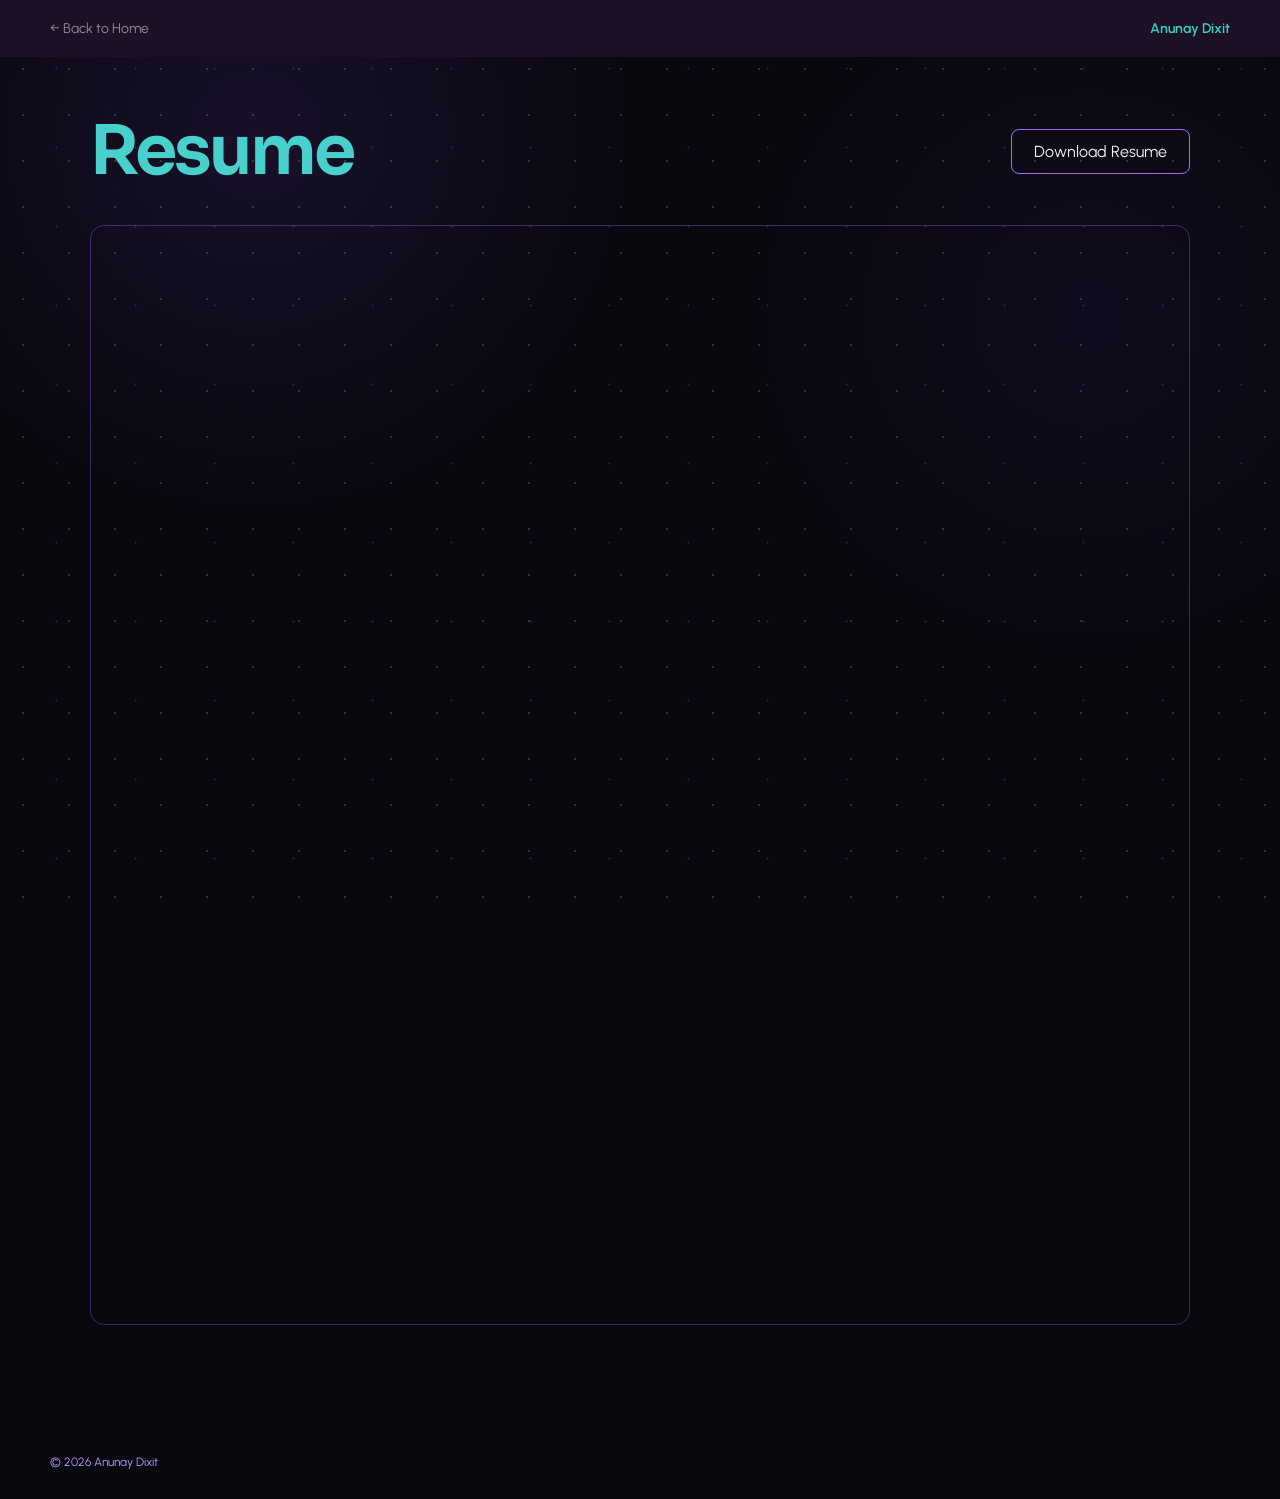
==== commit a2ff1fd5: "New Update" ====
--- a/resume.html
+++ b/resume.html
@@ -32,7 +32,7 @@
 
         <div class="resume-header">
 
-            <h1>Let's Connect!</h1>
+            <h1>Resume</h1>
 
             <a
                 href="Anunay_Dixit_Resume.pdf"
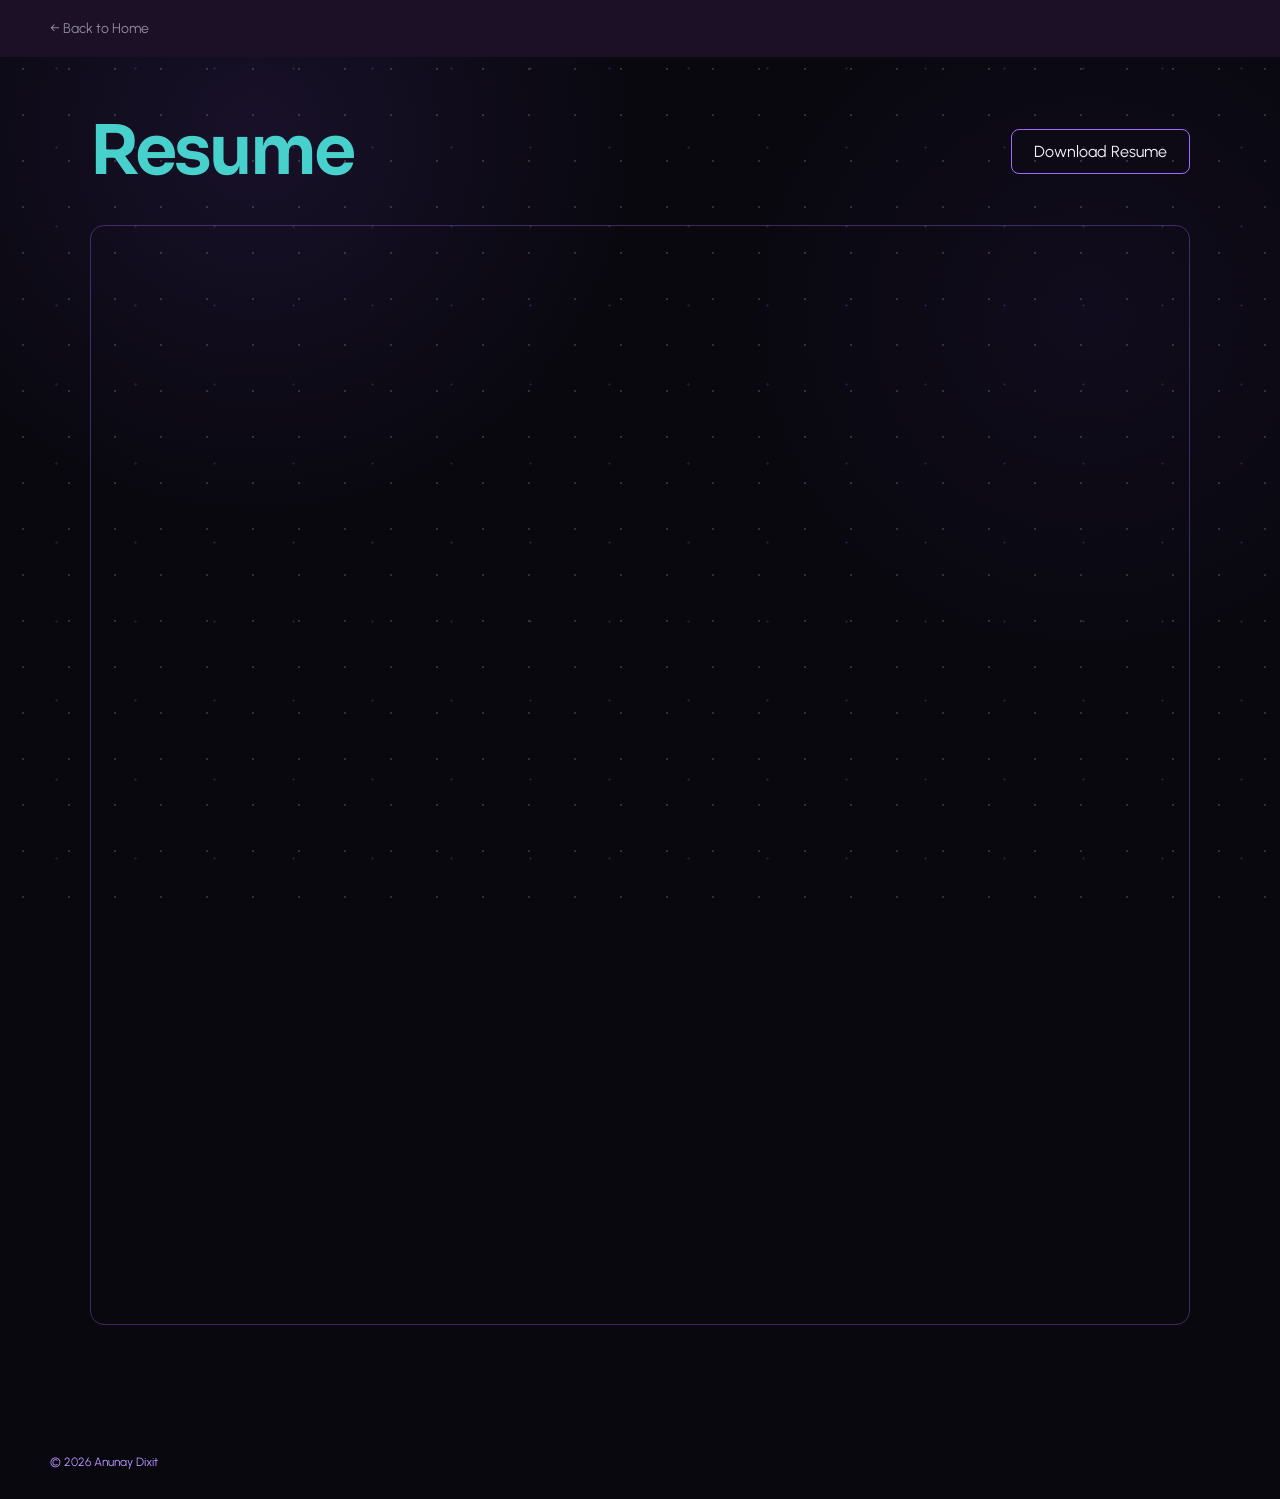
==== commit 0c8cf6e9: "Fixed resume and index" ====
--- a/resume.html
+++ b/resume.html
@@ -19,10 +19,6 @@
 
         <a href="index.html" class="back-link">
             ← Back to Home
-        </a>
-
-        <a href="index.html" class="project-home-link">
-            Anunay Dixit
         </a>
 
     </header>
